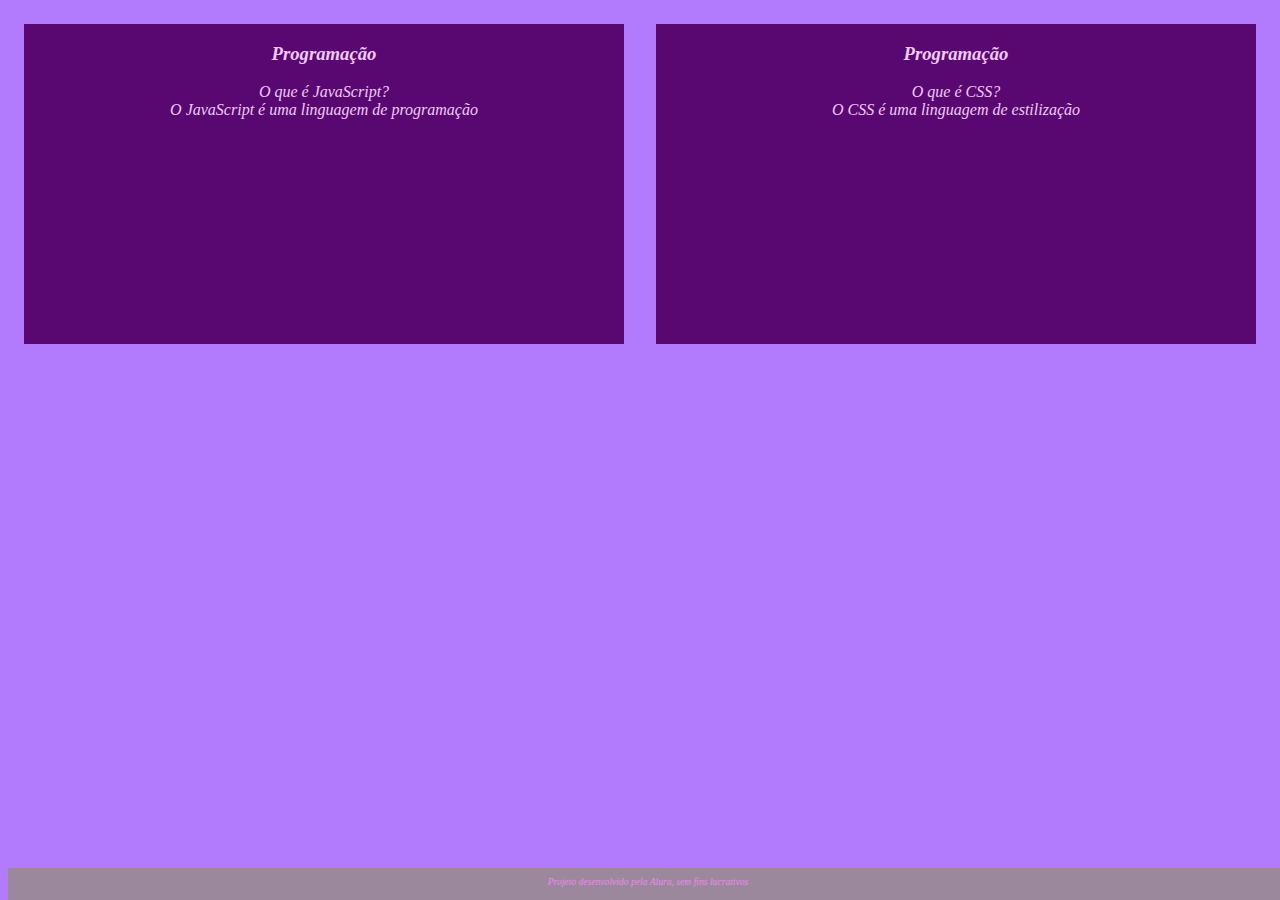
==== flashcard-main/index.html @ 93b83e56 "Add files via upload" ====
<!DOCTYPE html>
<html lang="pt-br">
<meta charset="UTF-8">
<meta name="viewport" content="width=device-width, initial-scale=1.0">
<link rel="stylesheet" href="assets/style.css">
<title>Flashcard</title>
</head>

<body>
    <main>
        <section id="container">

            <article class="cartao">
                <div class="cartao__conteudo">
                    <h3>Programação</h3>
                    <div class="cartao__conteudo__pergunta">
                        O que é JavaScript?
                    </div>
                    <div class="cartao__conteudo__resposta">
                        O JavaScript é uma linguagem de programação


                    </div>

                </div>
            </article>

            <article class="cartao">

                <div class="cartao__conteudo">
                <h3>Programação</h3>
                <div class="cartao__conteudo__pergunta">
                    O que é CSS?
                </div>
                <div class="cartao__conteudo__resposta">
                    O CSS é uma linguagem de estilização
                </div>
            </div>
            </article>
        </section>
    </main>
    <footer>
        <p>Projeto desenvolvido pela Alura, sem fins lucrativos</p>
        
    </footer>
</body>

</html>
---- flashcard-main/assets/style.css ----
@import url('https://fonts.googleapis.com/css2?family=Afacad+Flux:wght@100..1000&display=swap');


body {
   background-color: #b27afc;
   color: #f2c9fa;
   font-style: italic;
}
footer {
   background-color: rgb(155, 136, 156);
   color: rgb(235, 138, 240);
   position: fixed;
   bottom: 0;
   width: 100%;
   height: 2rem;
}

footer p {
   text-align: center;
   font-size: 0.6rem;
   margin-top: 0.5rem;
}


/* código omitido */

#container {
   display: flex;
}

.cartao {
   margin: 1rem 1rem;
   background-color: rgb(89, 8, 114);
   height: 20rem;
   flex-grow: 1;
   flex-basis: calc(33% - 6rem);
}

.cartao__conteudo {
   text-align: center;
}

/* código omitido */
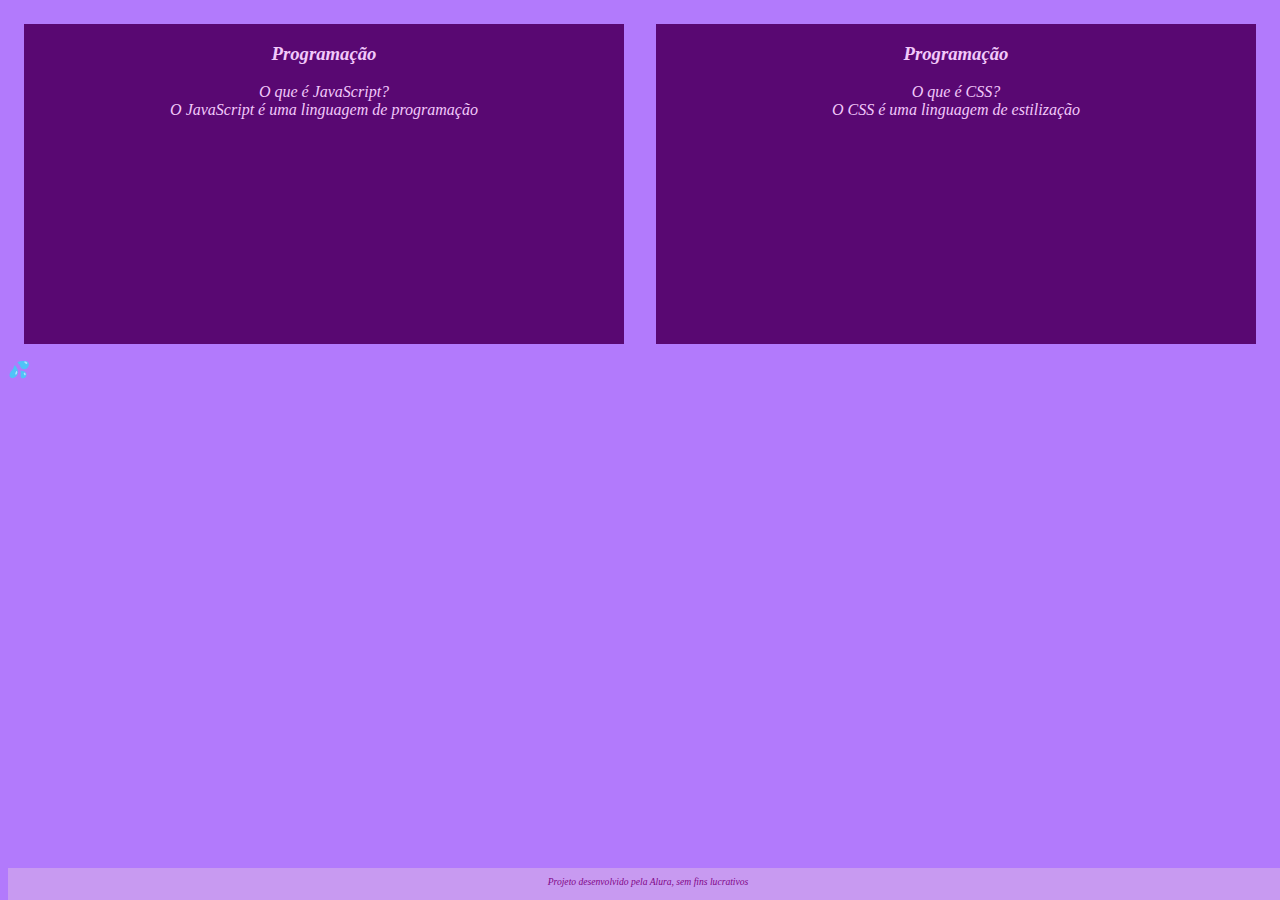
==== commit d08a0047: "Add files via upload" ====
--- a/flashcard-main/index.html
+++ b/flashcard-main/index.html
@@ -12,14 +12,14 @@
 
             <article class="cartao">
                 <div class="cartao__conteudo">
+                    
                     <h3>Programação</h3>
                     <div class="cartao__conteudo__pergunta">
                         O que é JavaScript?
                     </div>
                     <div class="cartao__conteudo__resposta">
                         O JavaScript é uma linguagem de programação
-
-
+                    
                     </div>
 
                 </div>
@@ -45,4 +45,5 @@
     </footer>
 </body>
 
-</html>+</html>
+💦--- a/flashcard-main/assets/style.css
+++ b/flashcard-main/assets/style.css
@@ -7,8 +7,8 @@
    font-style: italic;
 }
 footer {
-   background-color: rgb(155, 136, 156);
-   color: rgb(235, 138, 240);
+   background-color: rgb(200, 154, 241);
+   color: rgb(129, 7, 136);
    position: fixed;
    bottom: 0;
    width: 100%;
@@ -20,9 +20,6 @@
    font-size: 0.6rem;
    margin-top: 0.5rem;
 }
-
-
-/* código omitido */
 
 #container {
    display: flex;
@@ -40,4 +37,4 @@
    text-align: center;
 }
 
-/* código omitido */
+
